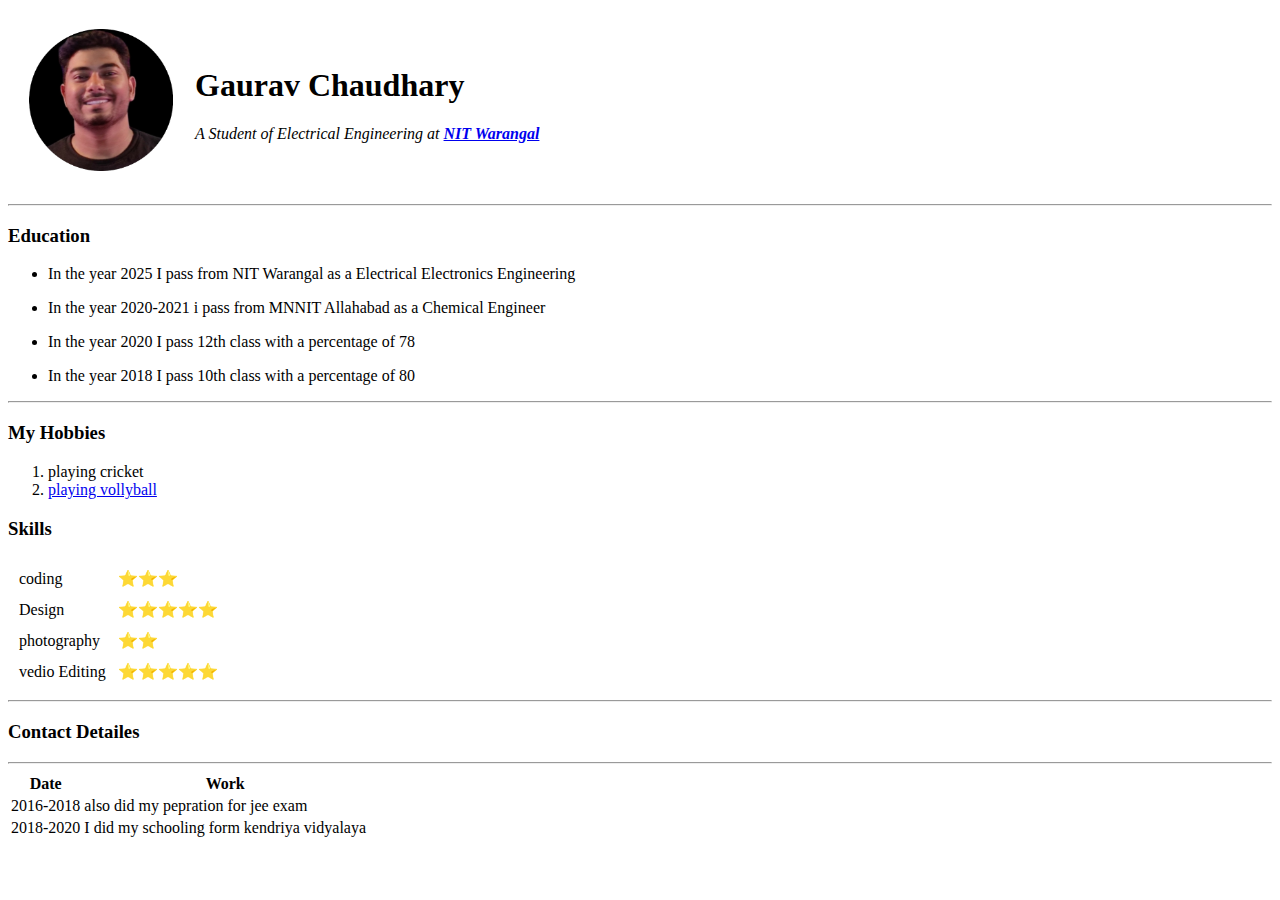
==== index.html @ 0faf747f "add initial cv web site" ====
<!DOCTYPE html>
<html lang="en">
<head>
    <meta charset="UTF-8">
    <meta http-equiv="X-UA-Compatible" content="IE=edge">
    <meta name="viewport" content="width=device-width, initial-scale=1.0">
    <title>Gaurav Chaudhary</title>
</head>
<body><table cellspacing="20"><tr>
    <td><img src="gaurav.png" alt="Gaurav Profile Photo"></td>
    <td><h1>Gaurav Chaudhary</h1>
      <p><em>A Student of Electrical Engineering at <strong><a href="https://www.nitw.ac.in/">NIT Warangal</a></strong></em></p></td>
 
    </tr></table>

    <hr>
    <h3>Education</h3>
    <p><ul><li>In the year 2025 I pass from NIT Warangal as a Electrical Electronics Engineering </li></ul> </p>
    <p><ul><li>In the year 2020-2021 i pass from MNNIT Allahabad as a Chemical Engineer </li></ul> </p>
    <p><ul><li>In the year 2020 I pass 12th class with a percentage of 78</li></ul> </p>
    <p><ul><li>In the year 2018 I pass 10th class with a percentage of 80</li></ul> </p>
    <hr>
    <h3>My Hobbies </h3>
    <ol>
        <li>playing cricket </li>
        <li><a href="https://en.wikipedia.org/wiki/Volleyball">playing vollyball </a></li>
    
    </ol>
    <h3>Skills</h3>
    
            <table cellspacing="10">
                <tr><td>coding</td>
                    <td>⭐⭐⭐</td></tr>
                    <tr><td>Design</td>
                    <td>⭐⭐⭐⭐⭐</td></tr>
            <tr>
                <td>photography</td>
                <td>⭐⭐</td>
            </tr>
            <tr>
                <td>vedio Editing</td>
                <td>⭐⭐⭐⭐⭐</td>
            </tr>
    
    </table>

    <hr>
    <h3><a herf="C:\Users\windows10\OneDrive\Desktop\webbb\contact.html"> Contact Detailes</a> </h3>
    <hr>



    <table><thead>
        <tr>
            <th>Date</th>
            <th>Work</th>
        </tr>
    </thead><tbody>
        <tr><td>2016-2018</td>
            <td>also did my pepration for jee exam </td>
        </tr>
        <tr><td>2018-2020</td>
        <td>I did my schooling form kendriya vidyalaya  </td>
        </tr>
    </tbody><tfoot>

    </tfoot>
        
    </table>
</body>
</html>
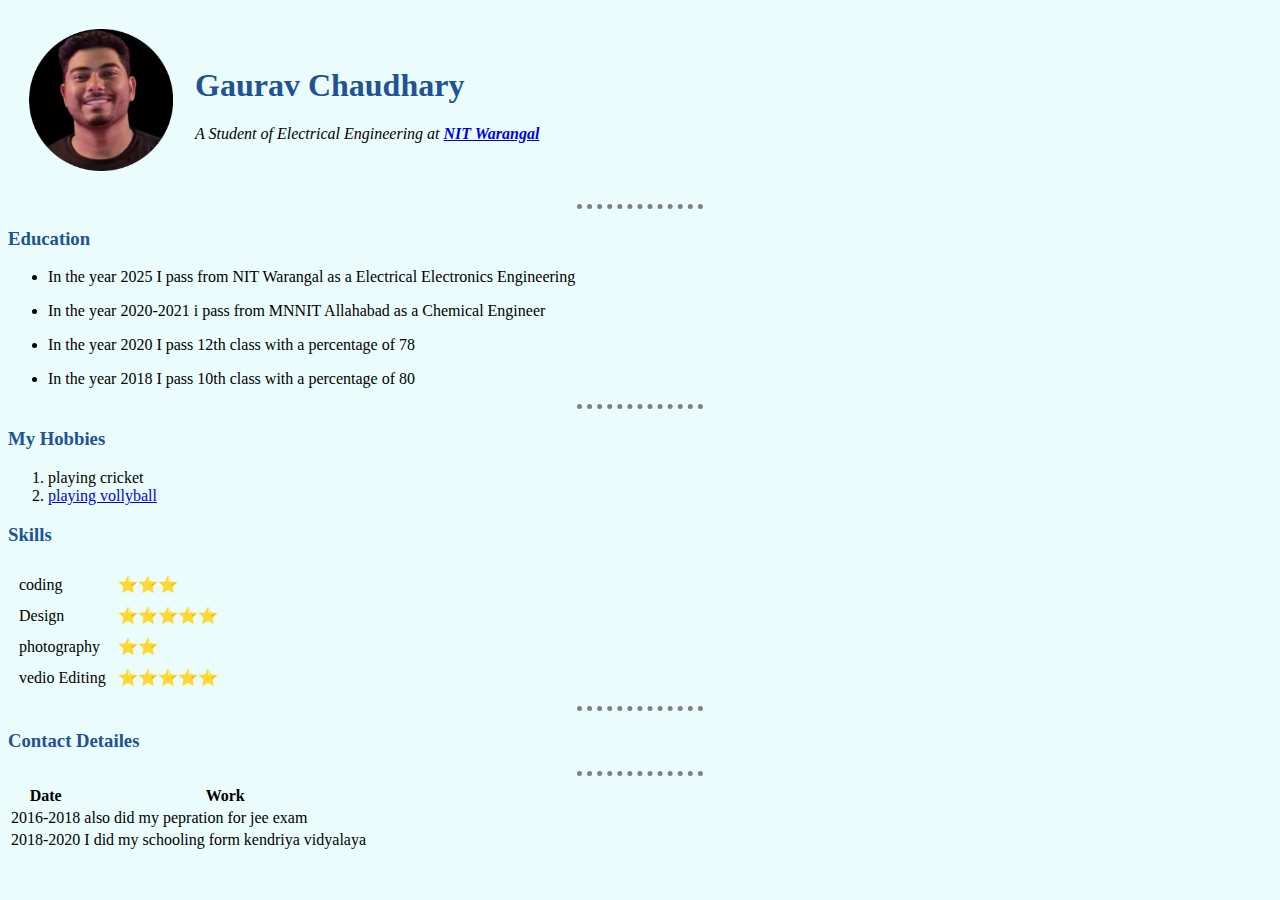
==== commit 27aa028b: "Update index.html" ====
--- a/index.html
+++ b/index.html
@@ -4,9 +4,11 @@
     <meta charset="UTF-8">
     <meta http-equiv="X-UA-Compatible" content="IE=edge">
     <meta name="viewport" content="width=device-width, initial-scale=1.0">
+    <link rel="stylesheet" href="style1.css">
     <title>Gaurav Chaudhary</title>
 </head>
-<body><table cellspacing="20"><tr>
+
+<body ><table cellspacing="20"><tr>
     <td><img src="gaurav.png" alt="Gaurav Profile Photo"></td>
     <td><h1>Gaurav Chaudhary</h1>
       <p><em>A Student of Electrical Engineering at <strong><a href="https://www.nitw.ac.in/">NIT Warangal</a></strong></em></p></td>
@@ -68,4 +70,4 @@
         
     </table>
 </body>
-</html>+</html>
--- a/style1.css
+++ b/style1.css
@@ -0,0 +1,18 @@
+
+    body{
+        background-color: #EAFDFC;
+    }
+    h1{
+        color:#205295;
+    }
+    h3{
+        color:#205295;
+    }
+    hr{
+       border-color: gray;
+       border-width: 5px;
+        border-style: none;
+        border-top-style: dotted;
+        width: 10%;
+
+    }
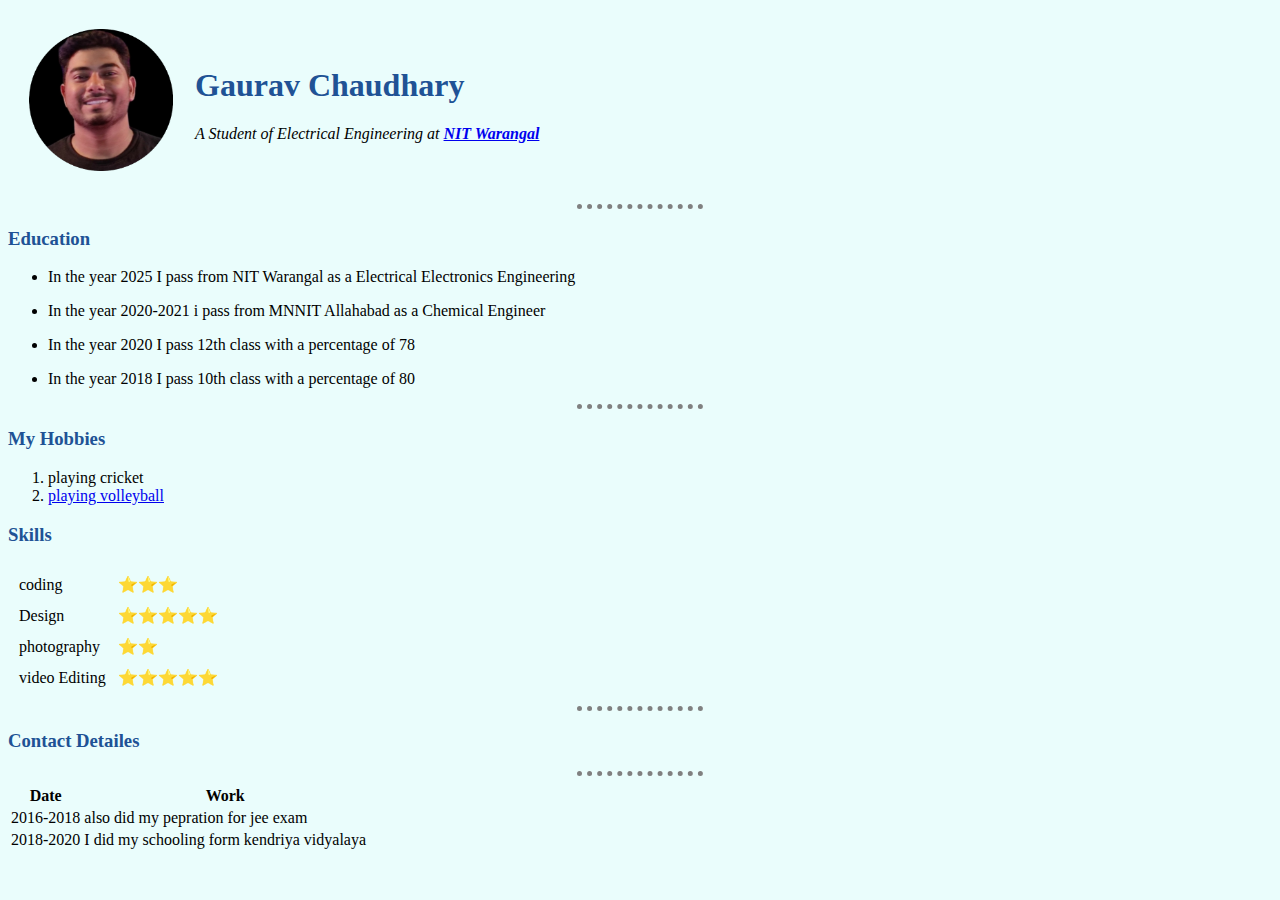
==== commit 7c93342b: "Update index.html" ====
--- a/index.html
+++ b/index.html
@@ -25,7 +25,7 @@
     <h3>My Hobbies </h3>
     <ol>
         <li>playing cricket </li>
-        <li><a href="https://en.wikipedia.org/wiki/Volleyball">playing vollyball </a></li>
+        <li><a href="https://en.wikipedia.org/wiki/Volleyball">playing volleyball </a></li>
     
     </ol>
     <h3>Skills</h3>
@@ -40,7 +40,7 @@
                 <td>⭐⭐</td>
             </tr>
             <tr>
-                <td>vedio Editing</td>
+                <td>video Editing</td>
                 <td>⭐⭐⭐⭐⭐</td>
             </tr>
     
